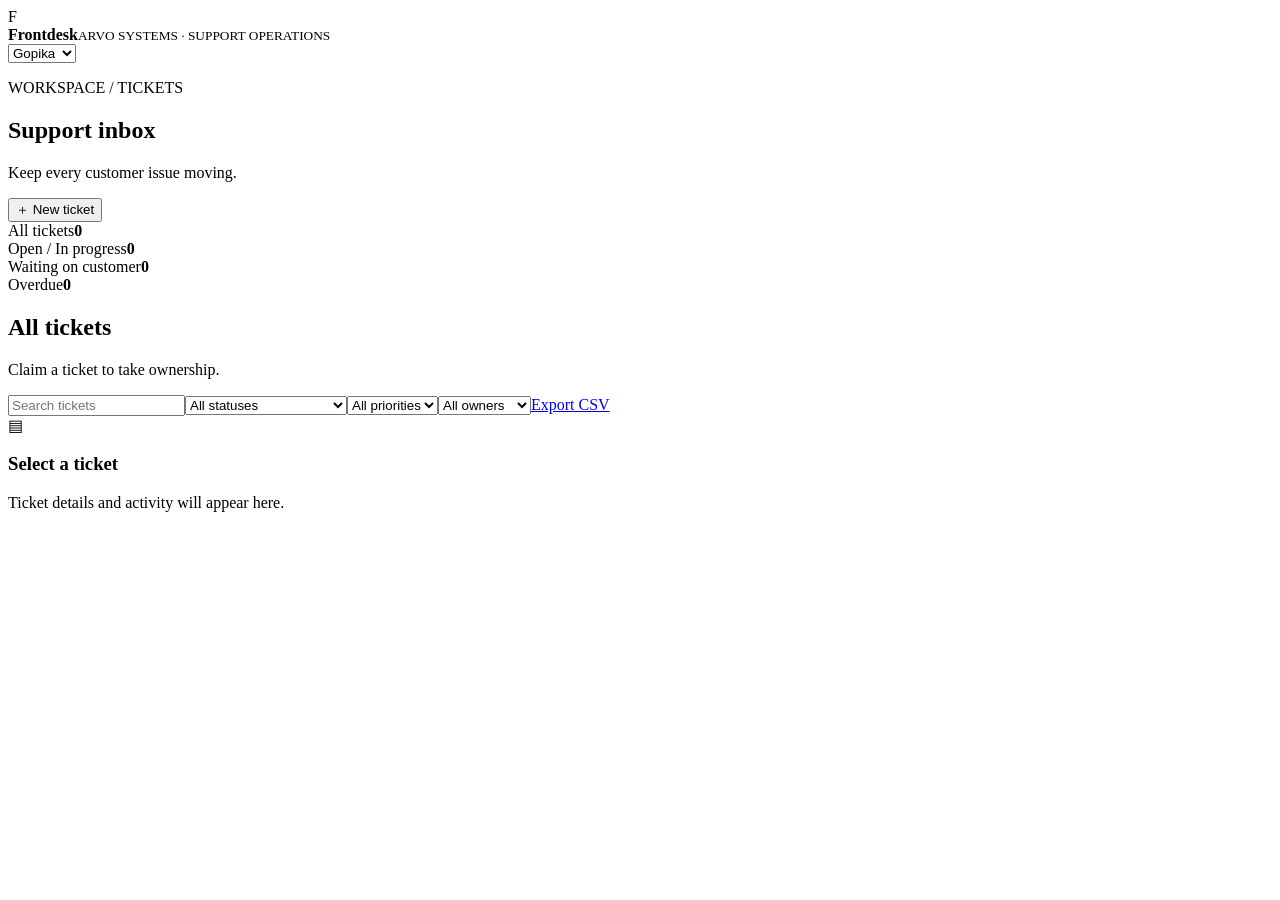
==== frontend/index.html @ a66a2eba "Add support inbox UI" ====
<!DOCTYPE html>
<html lang="en">
<head>
  <meta charset="UTF-8">
  <meta name="viewport" content="width=device-width, initial-scale=1.0">
  <title>Frontdesk | Support Operations</title>
  <link rel="stylesheet" href="/static/style.css">
</head>
<body>
  <header class="topbar">
    <div class="brand"><span class="brand-mark">F</span><div><strong>Frontdesk</strong><small>ARVO SYSTEMS · SUPPORT OPERATIONS</small></div></div>
    <div class="agent"><span class="online"></span><select id="agent"><option>Gopika</option><option>Agent 2</option><option>Agent 3</option><option>Agent 4</option></select></div>
  </header>
  <main class="shell">
    <section class="intro"><div><p class="eyebrow">WORKSPACE / TICKETS</p><h1>Support inbox</h1><p class="muted">Keep every customer issue moving.</p></div><button class="primary" id="newBtn">＋ New ticket</button></section>
    <section class="stats">
      <div class="stat"><span>All tickets</span><strong id="total">0</strong></div>
      <div class="stat"><span>Open / In progress</span><strong id="active">0</strong></div>
      <div class="stat"><span>Waiting on customer</span><strong id="waiting">0</strong></div>
      <div class="stat"><span>Overdue</span><strong id="overdue">0</strong></div>
    </section>
    <section class="toolbar"><div><h2>All tickets</h2><p class="muted">Claim a ticket to take ownership.</p></div><div class="filters"><input id="searchFilter" type="search" placeholder="Search tickets" aria-label="Search tickets"><select id="statusFilter"><option value="">All statuses</option><option>OPEN</option><option>IN_PROGRESS</option><option>WAITING_CUSTOMER</option><option>RESOLVED</option><option>CLOSED</option></select><select id="priorityFilter"><option value="">All priorities</option><option>URGENT</option><option>MEDIUM</option><option>SMALL</option></select><select id="ownerFilter"><option value="">All owners</option><option value="unassigned">Unassigned</option></select><a class="secondary export" id="exportTickets" href="/api/tickets/export.csv">Export CSV</a></div></section>
    <div class="ticket-layout"><section id="ticketList" class="ticket-list"></section><section id="detail" class="detail empty"><div class="empty-icon">▤</div><h3>Select a ticket</h3><p>Ticket details and activity will appear here.</p></section></div>
  </main>
  <dialog id="createDialog"><form id="createForm"><div class="dialog-head"><div><p class="eyebrow">NEW CUSTOMER ISSUE</p><h2>Create ticket</h2></div><button type="button" class="close" id="closeDialog">×</button></div>
    <label>Ticket title<input name="title" required minlength="3" placeholder="e.g. Unable to access dashboard"></label>
    <div class="two"><label>Customer name<input name="customer_name" required></label><label>Customer email<input name="customer_email" type="email" required></label></div>
    <label>Description<textarea name="description" rows="4" required></textarea></label>
    <label>Priority<select name="priority"><option value="SMALL">Small</option><option value="MEDIUM">Medium</option><option value="URGENT">Urgent</option></select></label>
    <button class="primary full" type="submit">Create ticket</button>
  </form></dialog>
  <script>window.FRONTDESK_API_BASE = "";</script>
  <script src="/static/app.js"></script>
</body></html>
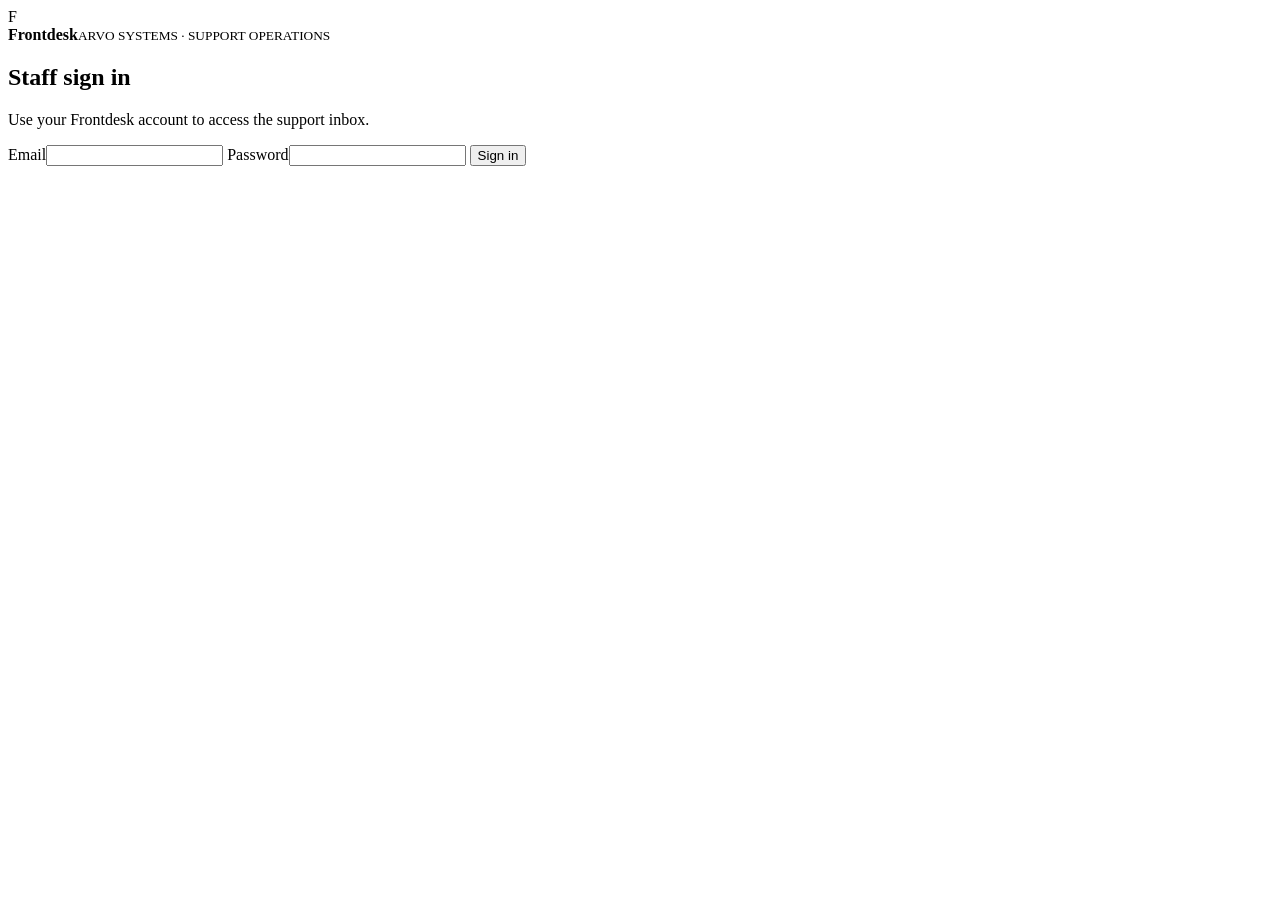
==== commit b300d2b2: "Add sign-in interface" ====
--- a/frontend/index.html
+++ b/frontend/index.html
@@ -7,9 +7,21 @@
   <link rel="stylesheet" href="/static/style.css">
 </head>
 <body>
+  <section id="loginScreen" class="auth-screen">
+    <form id="loginForm" class="auth-card">
+      <div class="brand"><span class="brand-mark">F</span><div><strong>Frontdesk</strong><small>ARVO SYSTEMS · SUPPORT OPERATIONS</small></div></div>
+      <h1>Staff sign in</h1>
+      <p class="muted">Use your Frontdesk account to access the support inbox.</p>
+      <p id="loginError" class="auth-error" role="alert" hidden></p>
+      <label>Email<input name="email" type="email" autocomplete="username" required maxlength="254"></label>
+      <label>Password<input name="password" type="password" autocomplete="current-password" required maxlength="128"></label>
+      <button class="primary full" type="submit">Sign in</button>
+    </form>
+  </section>
+  <div id="appScreen" hidden>
   <header class="topbar">
     <div class="brand"><span class="brand-mark">F</span><div><strong>Frontdesk</strong><small>ARVO SYSTEMS · SUPPORT OPERATIONS</small></div></div>
-    <div class="agent"><span class="online"></span><select id="agent"><option>Gopika</option><option>Agent 2</option><option>Agent 3</option><option>Agent 4</option></select></div>
+    <div class="agent"><span class="online"></span><span id="currentUser"></span><button class="secondary" id="changePassword">Change password</button><button class="secondary" id="manageUsers" hidden>Manage accounts</button><button class="secondary" id="logout">Sign out</button></div>
   </header>
   <main class="shell">
     <section class="intro"><div><p class="eyebrow">WORKSPACE / TICKETS</p><h1>Support inbox</h1><p class="muted">Keep every customer issue moving.</p></div><button class="primary" id="newBtn">＋ New ticket</button></section>
@@ -19,7 +31,7 @@
       <div class="stat"><span>Waiting on customer</span><strong id="waiting">0</strong></div>
       <div class="stat"><span>Overdue</span><strong id="overdue">0</strong></div>
     </section>
-    <section class="toolbar"><div><h2>All tickets</h2><p class="muted">Claim a ticket to take ownership.</p></div><div class="filters"><input id="searchFilter" type="search" placeholder="Search tickets" aria-label="Search tickets"><select id="statusFilter"><option value="">All statuses</option><option>OPEN</option><option>IN_PROGRESS</option><option>WAITING_CUSTOMER</option><option>RESOLVED</option><option>CLOSED</option></select><select id="priorityFilter"><option value="">All priorities</option><option>URGENT</option><option>MEDIUM</option><option>SMALL</option></select><select id="ownerFilter"><option value="">All owners</option><option value="unassigned">Unassigned</option></select><a class="secondary export" id="exportTickets" href="/api/tickets/export.csv">Export CSV</a></div></section>
+    <section class="toolbar"><div><h2>All tickets</h2><p class="muted">Claim a ticket to take ownership.</p></div><div class="filters"><input id="searchFilter" type="search" placeholder="Search tickets" aria-label="Search tickets"><select id="statusFilter"><option value="">All statuses</option><option>OPEN</option><option>IN_PROGRESS</option><option>WAITING_CUSTOMER</option><option>RESOLVED</option><option>CLOSED</option></select><select id="priorityFilter"><option value="">All priorities</option><option>URGENT</option><option>MEDIUM</option><option>SMALL</option></select><select id="ownerFilter"><option value="">All owners</option><option value="unassigned">Unassigned</option></select><button class="secondary export" id="exportTickets" type="button">Export CSV</button></div></section>
     <div class="ticket-layout"><section id="ticketList" class="ticket-list"></section><section id="detail" class="detail empty"><div class="empty-icon">▤</div><h3>Select a ticket</h3><p>Ticket details and activity will appear here.</p></section></div>
   </main>
   <dialog id="createDialog"><form id="createForm"><div class="dialog-head"><div><p class="eyebrow">NEW CUSTOMER ISSUE</p><h2>Create ticket</h2></div><button type="button" class="close" id="closeDialog">×</button></div>
@@ -29,6 +41,26 @@
     <label>Priority<select name="priority"><option value="SMALL">Small</option><option value="MEDIUM">Medium</option><option value="URGENT">Urgent</option></select></label>
     <button class="primary full" type="submit">Create ticket</button>
   </form></dialog>
+  <dialog id="usersDialog"><form id="userForm"><div class="dialog-head"><div><p class="eyebrow">ADMINISTRATION</p><h2>Manage accounts</h2></div><button type="button" class="close" id="closeUsersDialog">×</button></div>
+    <div id="userList" class="user-list"></div>
+    <h3 class="section-title">Create account</h3>
+    <label>Name<input name="display_name" required maxlength="120"></label>
+    <label>Email<input name="email" type="email" required maxlength="254"></label>
+    <label>Initial password<input name="password" type="password" minlength="12" maxlength="128" autocomplete="new-password" required></label>
+    <label>Role<select name="role"><option value="AGENT">Agent</option><option value="ADMIN">Administrator</option></select></label>
+    <button class="primary full" type="submit">Create account</button>
+  </form></dialog>
+  <dialog id="passwordDialog"><form id="passwordForm"><div class="dialog-head"><div><p class="eyebrow">ACCOUNT SECURITY</p><h2>Change password</h2></div><button type="button" class="close" id="closePasswordDialog">×</button></div>
+    <label>Current password<input name="current_password" type="password" autocomplete="current-password" required maxlength="128"></label>
+    <label>New password<input name="new_password" type="password" autocomplete="new-password" required minlength="12" maxlength="128"></label>
+    <button class="primary full" type="submit">Update password</button>
+  </form></dialog>
+  <dialog id="resetPasswordDialog"><form id="resetPasswordForm"><div class="dialog-head"><div><p class="eyebrow">ADMINISTRATION</p><h2>Reset agent password</h2></div><button type="button" class="close" id="closeResetPasswordDialog">×</button></div>
+    <input name="account_id" type="hidden">
+    <label>New password<input name="password" type="password" autocomplete="new-password" required minlength="12" maxlength="128"></label>
+    <button class="primary full" type="submit">Reset password</button>
+  </form></dialog>
+  </div>
   <script>window.FRONTDESK_API_BASE = "";</script>
   <script src="/static/app.js"></script>
 </body></html>
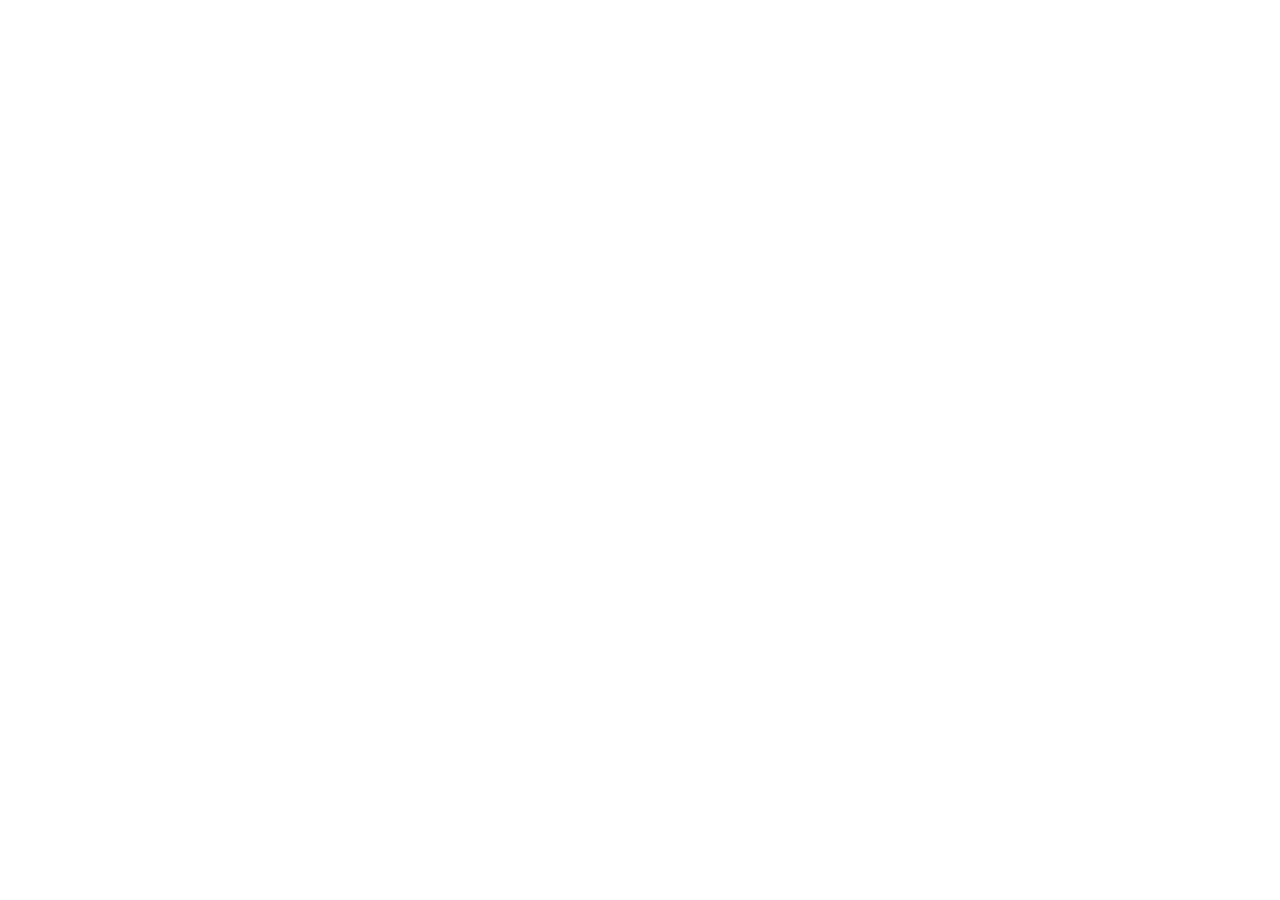
==== commit 6baf9bde: "Add role sign-in pages" ====
--- a/frontend/index.html
+++ b/frontend/index.html
@@ -7,15 +7,27 @@
   <link rel="stylesheet" href="/static/style.css">
 </head>
 <body>
-  <section id="loginScreen" class="auth-screen">
+  <section id="portalScreen" class="auth-screen" hidden>
+    <div class="auth-card portal-card">
+      <div class="brand"><span class="brand-mark">F</span><div><strong>Frontdesk</strong><small>ARVO SYSTEMS · SUPPORT OPERATIONS</small></div></div>
+      <h1>Welcome to Frontdesk</h1>
+      <p class="muted">Choose your sign-in to continue. Administrators should create a separate staff account for each team member.</p>
+      <div class="portal-options">
+        <a class="portal-option" href="/admin/login"><strong>Admin sign in</strong><span>Manage staff accounts and support operations.</span></a>
+        <a class="portal-option" href="/staff/login"><strong>Staff sign in</strong><span>Access the support inbox with your staff account.</span></a>
+      </div>
+    </div>
+  </section>
+  <section id="loginScreen" class="auth-screen" hidden>
     <form id="loginForm" class="auth-card">
       <div class="brand"><span class="brand-mark">F</span><div><strong>Frontdesk</strong><small>ARVO SYSTEMS · SUPPORT OPERATIONS</small></div></div>
-      <h1>Staff sign in</h1>
-      <p class="muted">Use your Frontdesk account to access the support inbox.</p>
+      <h1 id="loginTitle">Sign in</h1>
+      <p id="loginDescription" class="muted"></p>
       <p id="loginError" class="auth-error" role="alert" hidden></p>
       <label>Email<input name="email" type="email" autocomplete="username" required maxlength="254"></label>
       <label>Password<input name="password" type="password" autocomplete="current-password" required maxlength="128"></label>
       <button class="primary full" type="submit">Sign in</button>
+      <a class="login-switch" href="/">Back to sign-in options</a>
     </form>
   </section>
   <div id="appScreen" hidden>
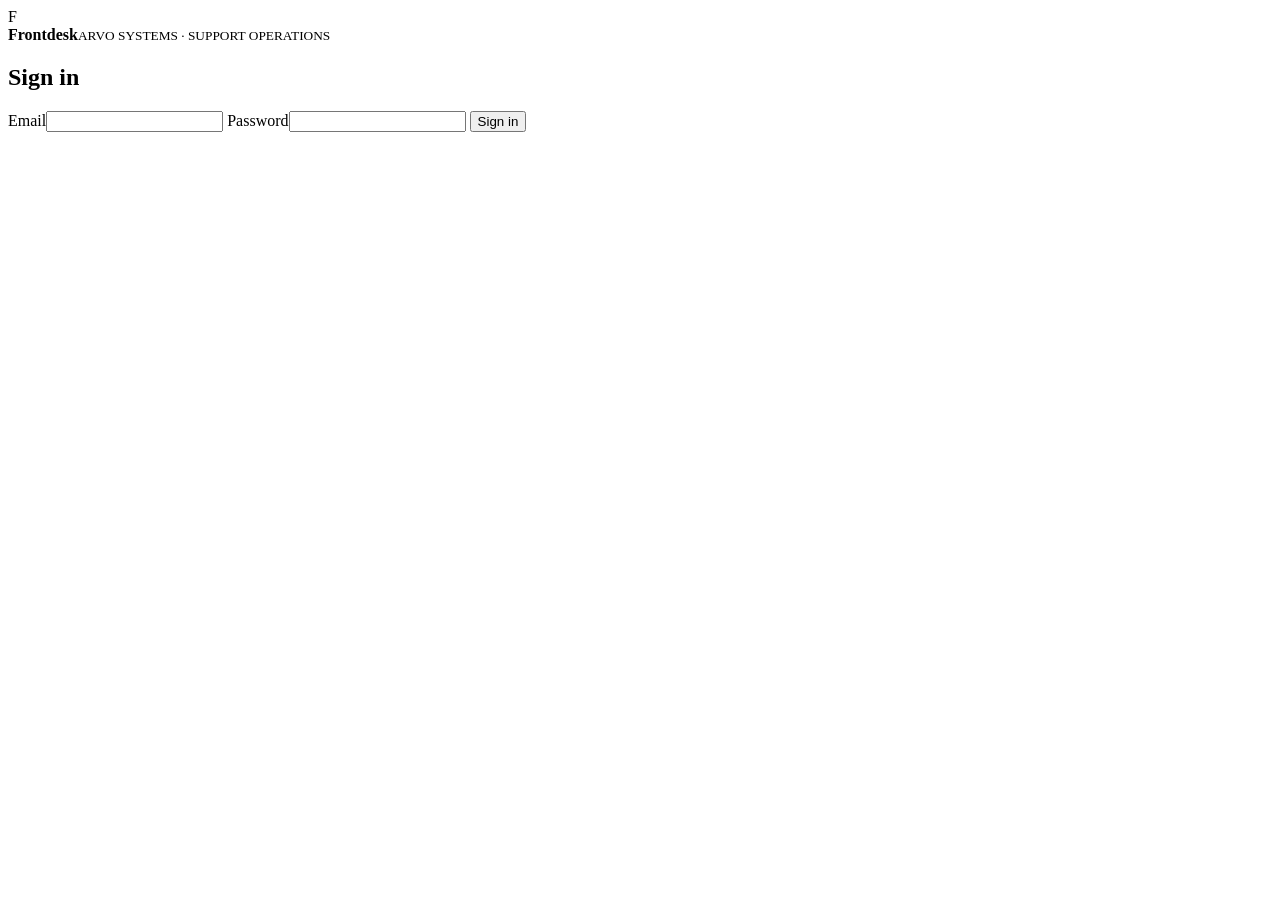
==== commit 4c30e844: "Use staff sign-in by default" ====
--- a/frontend/index.html
+++ b/frontend/index.html
@@ -7,18 +7,7 @@
   <link rel="stylesheet" href="/static/style.css">
 </head>
 <body>
-  <section id="portalScreen" class="auth-screen" hidden>
-    <div class="auth-card portal-card">
-      <div class="brand"><span class="brand-mark">F</span><div><strong>Frontdesk</strong><small>ARVO SYSTEMS · SUPPORT OPERATIONS</small></div></div>
-      <h1>Welcome to Frontdesk</h1>
-      <p class="muted">Choose your sign-in to continue. Administrators should create a separate staff account for each team member.</p>
-      <div class="portal-options">
-        <a class="portal-option" href="/admin/login"><strong>Admin sign in</strong><span>Manage staff accounts and support operations.</span></a>
-        <a class="portal-option" href="/staff/login"><strong>Staff sign in</strong><span>Access the support inbox with your staff account.</span></a>
-      </div>
-    </div>
-  </section>
-  <section id="loginScreen" class="auth-screen" hidden>
+  <section id="loginScreen" class="auth-screen">
     <form id="loginForm" class="auth-card">
       <div class="brand"><span class="brand-mark">F</span><div><strong>Frontdesk</strong><small>ARVO SYSTEMS · SUPPORT OPERATIONS</small></div></div>
       <h1 id="loginTitle">Sign in</h1>
@@ -27,7 +16,6 @@
       <label>Email<input name="email" type="email" autocomplete="username" required maxlength="254"></label>
       <label>Password<input name="password" type="password" autocomplete="current-password" required maxlength="128"></label>
       <button class="primary full" type="submit">Sign in</button>
-      <a class="login-switch" href="/">Back to sign-in options</a>
     </form>
   </section>
   <div id="appScreen" hidden>
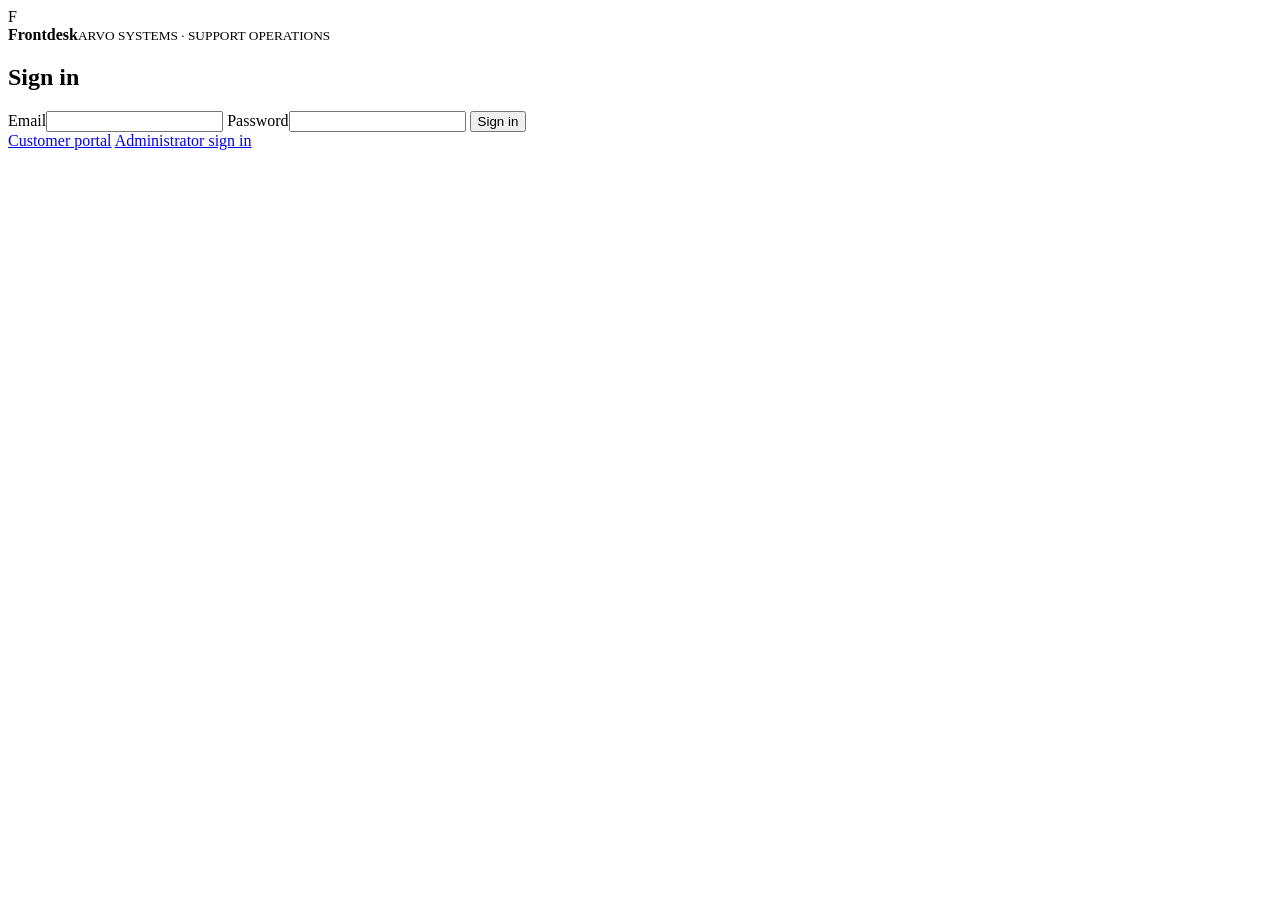
==== commit 1eb12186: "made changes in frontend cases" ====
--- a/frontend/index.html
+++ b/frontend/index.html
@@ -16,12 +16,16 @@
       <label>Email<input name="email" type="email" autocomplete="username" required maxlength="254"></label>
       <label>Password<input name="password" type="password" autocomplete="current-password" required maxlength="128"></label>
       <button class="primary full" type="submit">Sign in</button>
+      <nav class="portal-links" aria-label="Other portals">
+        <a href="/">Customer portal</a>
+        <a href="/admin/login">Administrator sign in</a>
+      </nav>
     </form>
   </section>
   <div id="appScreen" hidden>
   <header class="topbar">
     <div class="brand"><span class="brand-mark">F</span><div><strong>Frontdesk</strong><small>ARVO SYSTEMS · SUPPORT OPERATIONS</small></div></div>
-    <div class="agent"><span class="online"></span><span id="currentUser"></span><button class="secondary" id="changePassword">Change password</button><button class="secondary" id="manageUsers" hidden>Manage accounts</button><button class="secondary" id="logout">Sign out</button></div>
+    <div class="agent"><span class="online"></span><span id="currentUser"></span><a class="secondary portal-link" href="/">Customer portal</a><button class="secondary" id="changePassword">Change password</button><button class="secondary" id="manageUsers" hidden>Manage accounts</button><button class="secondary" id="logout">Sign out</button></div>
   </header>
   <main class="shell">
     <section class="intro"><div><p class="eyebrow">WORKSPACE / TICKETS</p><h1>Support inbox</h1><p class="muted">Keep every customer issue moving.</p></div><button class="primary" id="newBtn">＋ New ticket</button></section>
